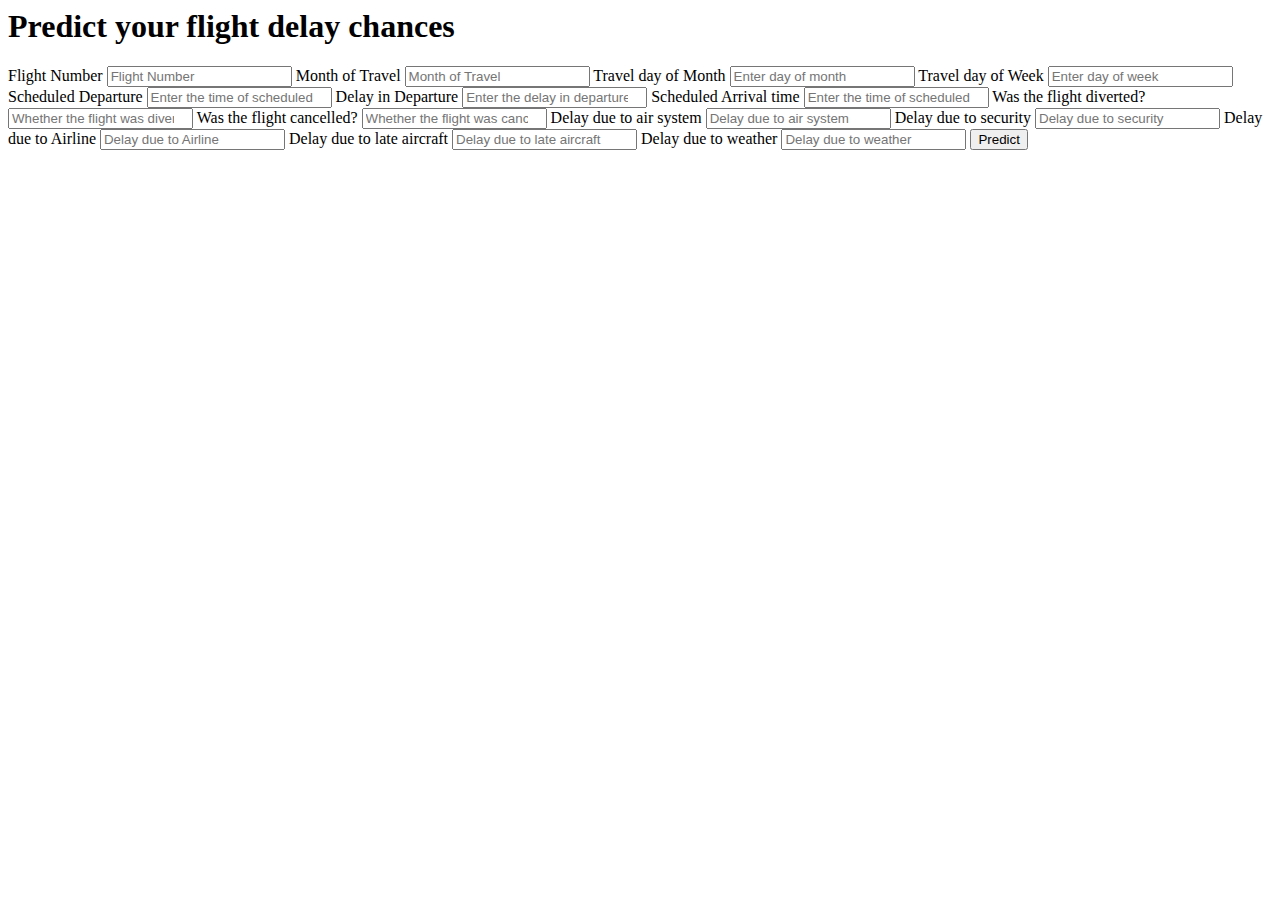
==== Flask/Templates/index.html @ 75f13a1e "Latest" ====
<html>
<head>
	<title>Registration Page</title>
	<link rel="stylesheet" href="{{url_for('static', filename='/main.css')}}" type="text/css">
</head>
<body>
    <h1>Predict your flight delay chances</h1>

        <form action="/predict" method="POST">
            <label>Flight Number</label>
            <input type="number" name="flightnumber" id="flightnumber" placeholder="Flight Number">

            <label>Month of Travel</label>
            <input type="number" name="month" id="month" placeholder="Month of Travel">

            <label>Travel day of Month</label>
            <input type="number" name="day" id="day" placeholder="Enter day of month ">

            <label>Travel day of Week</label>
            <input type="number" name="week" id="week" placeholder="Enter day of week ">

            <label>Scheduled Departure</label>
            <input type="number" name="schdl_dep" id="schdl_dep" placeholder="Enter the time of scheduled departure">

            <label>Delay in Departure</label>
            <input type="number" name="dep_delay" id="dep_delay" placeholder="Enter the delay in departure" step=".01">

            <label>Scheduled Arrival time</label>
            <input type="number" name="schdl_arriv" id="schdl_arriv" placeholder="Enter the time of scheduled arrival">

            <label>Was the flight diverted?</label>
            <input type="number" name="divrtd" id="divrtd" placeholder="Whether the flight was diverted?">

            <label>Was the flight cancelled?</label>
            <input type="number" name="cancld" id="cancld" placeholder="Whether the flight was cancelled?">

            <label>Delay due to air system</label>
            <input type="number" name="air_sys_delay" id="air_sys_delay"placeholder="Delay due to air system" step=".01">

            <label>Delay due to security</label>
            <input type="number" name="secrty_delay" id="secrty_delay" placeholder="Delay due to security" step=".01">

            <label>Delay due to Airline</label>
            <input type="number" name="airline_delay" id="airline_delay" placeholder="Delay due to Airline" step=".01">

            <label>Delay due to late aircraft</label>
            <input type="number" name="late_air_delay" id="late_air_delay"placeholder="Delay due to late aircraft" step=".01">

            <label>Delay due to weather</label>
            <input type="number" name="wethr_delay" id="wethr_delay"placeholder="Delay due to weather" step=".01">


            <input type="submit" value="Predict" class="sbt_btn">
        </form>
</body>
</html>
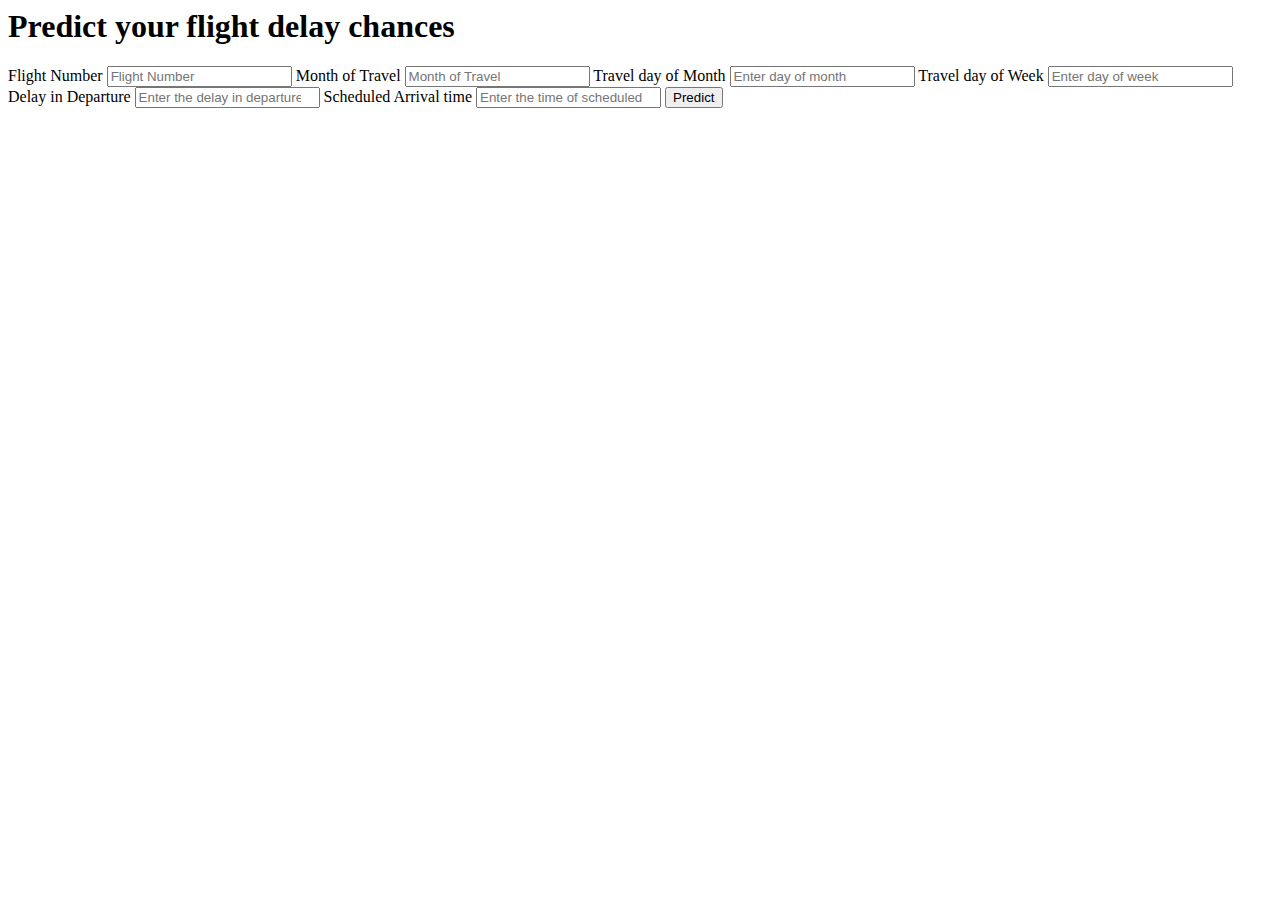
==== commit 5c82fbdd: "'FlaskIntegrated'" ====
--- a/Flask/Templates/index.html
+++ b/Flask/Templates/index.html
@@ -19,36 +19,12 @@
             <label>Travel day of Week</label>
             <input type="number" name="week" id="week" placeholder="Enter day of week ">
 
-            <label>Scheduled Departure</label>
-            <input type="number" name="schdl_dep" id="schdl_dep" placeholder="Enter the time of scheduled departure">
-
             <label>Delay in Departure</label>
             <input type="number" name="dep_delay" id="dep_delay" placeholder="Enter the delay in departure" step=".01">
 
             <label>Scheduled Arrival time</label>
             <input type="number" name="schdl_arriv" id="schdl_arriv" placeholder="Enter the time of scheduled arrival">
 
-            <label>Was the flight diverted?</label>
-            <input type="number" name="divrtd" id="divrtd" placeholder="Whether the flight was diverted?">
-
-            <label>Was the flight cancelled?</label>
-            <input type="number" name="cancld" id="cancld" placeholder="Whether the flight was cancelled?">
-
-            <label>Delay due to air system</label>
-            <input type="number" name="air_sys_delay" id="air_sys_delay"placeholder="Delay due to air system" step=".01">
-
-            <label>Delay due to security</label>
-            <input type="number" name="secrty_delay" id="secrty_delay" placeholder="Delay due to security" step=".01">
-
-            <label>Delay due to Airline</label>
-            <input type="number" name="airline_delay" id="airline_delay" placeholder="Delay due to Airline" step=".01">
-
-            <label>Delay due to late aircraft</label>
-            <input type="number" name="late_air_delay" id="late_air_delay"placeholder="Delay due to late aircraft" step=".01">
-
-            <label>Delay due to weather</label>
-            <input type="number" name="wethr_delay" id="wethr_delay"placeholder="Delay due to weather" step=".01">
-
 
             <input type="submit" value="Predict" class="sbt_btn">
         </form>
